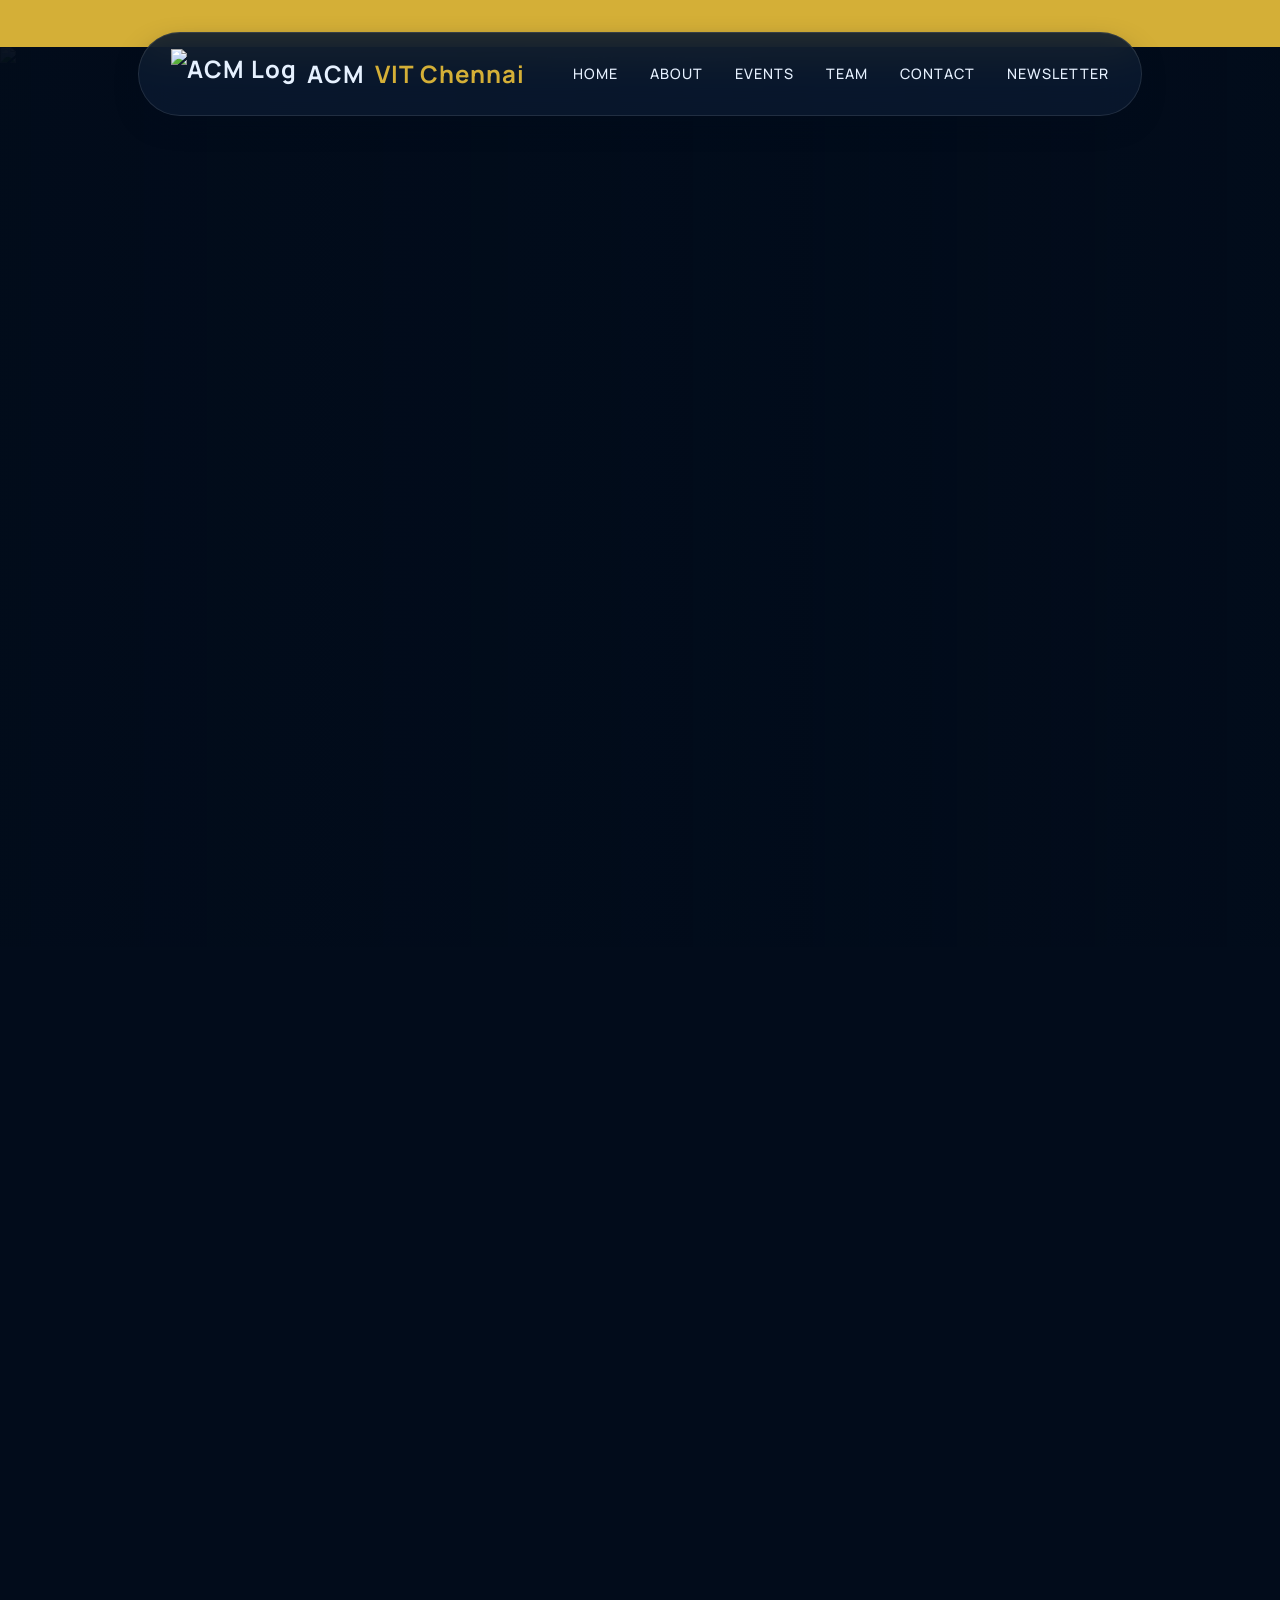
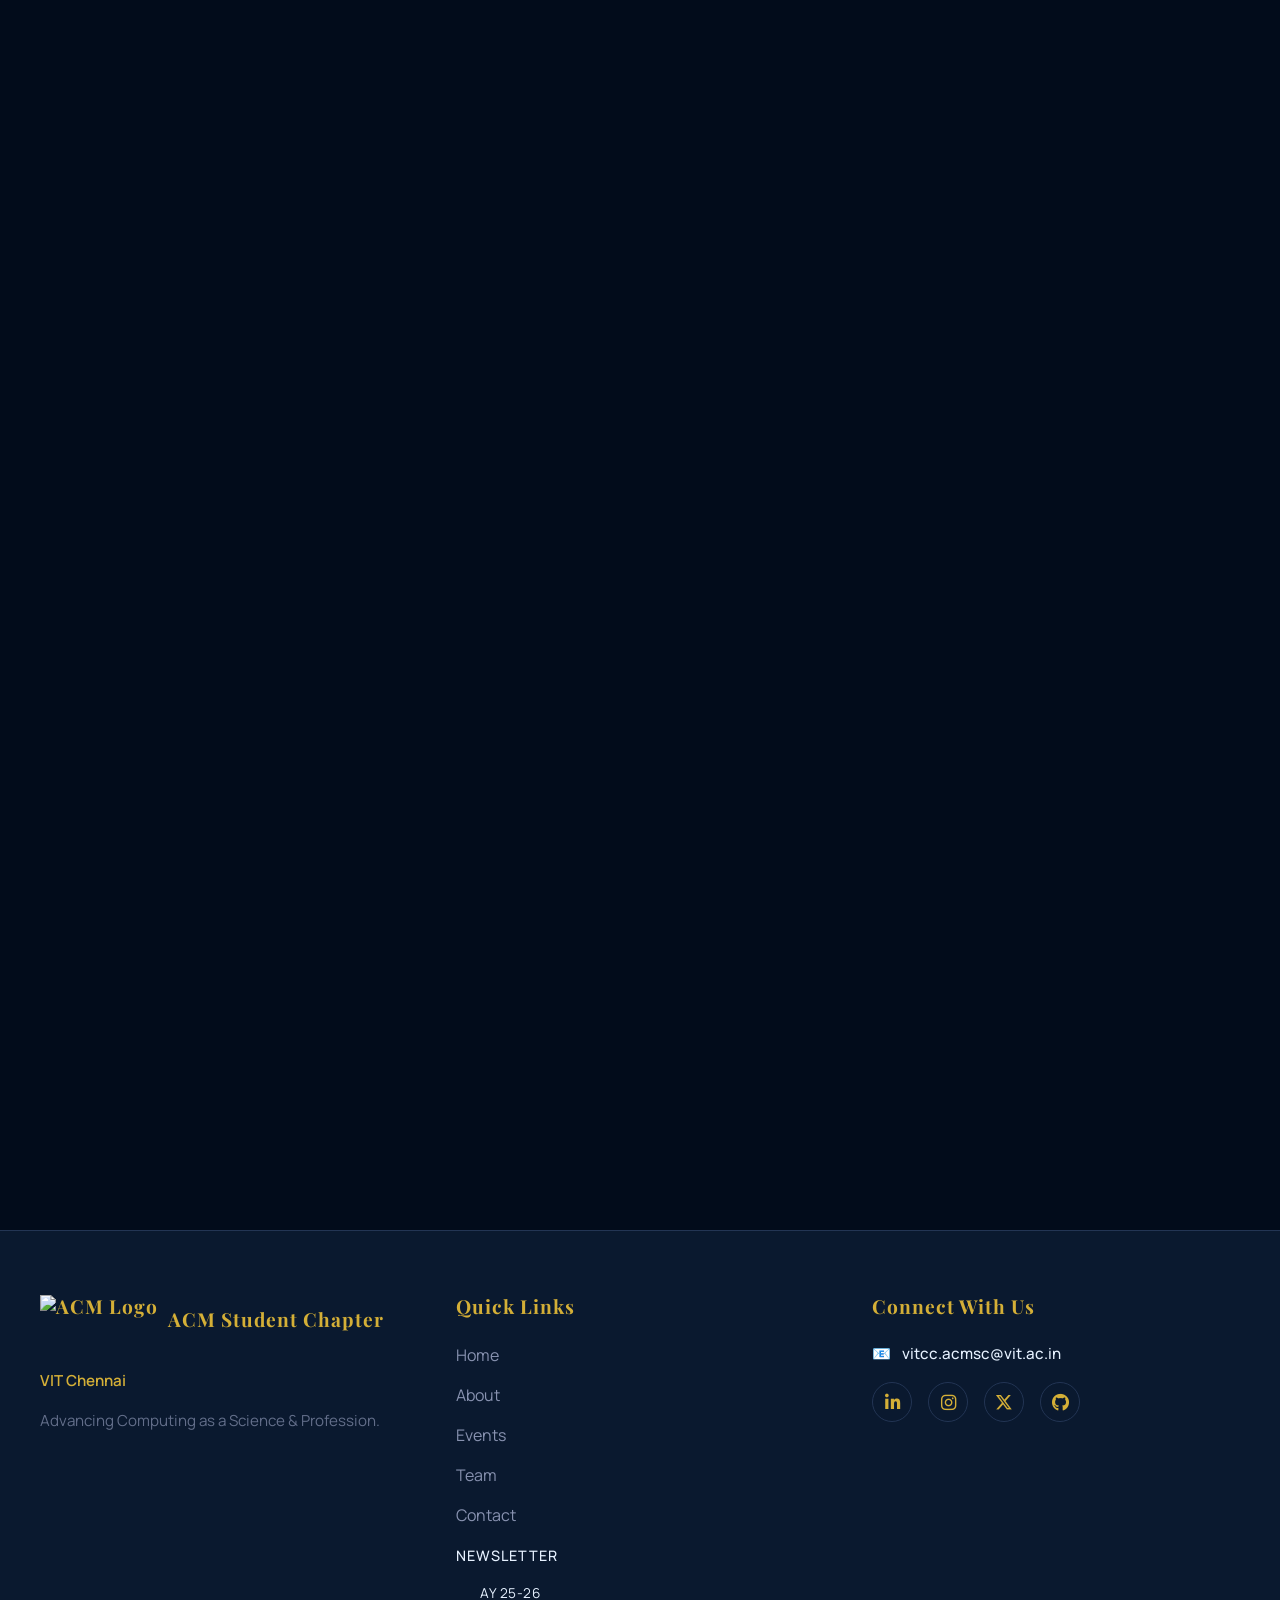
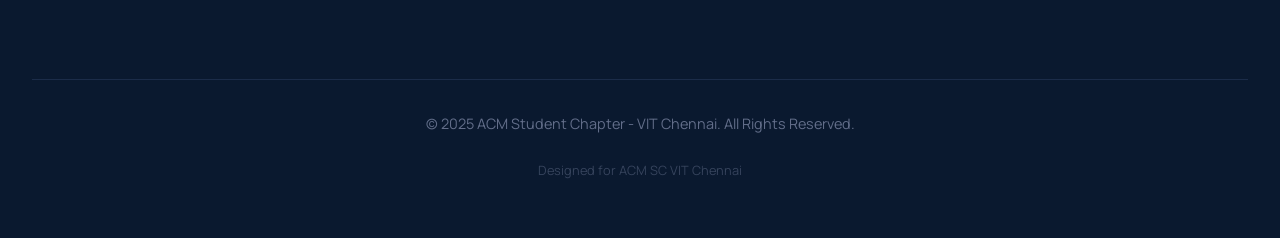
==== index.html @ 2d257867 "Updated event date for DSA Bootcamp to March 2026, modified news ticker to link to membership page, " ====
<!doctype html>
<html lang="en">
    <head>
        <meta charset="UTF-8" />
        <meta name="viewport" content="width=device-width, initial-scale=1.0" />

        <!-- SEO Meta Tags -->
        <meta
            name="description"
            content="ACM Student Chapter at VIT Chennai - Advancing Computing as a Science and Profession. Join our community of tech enthusiasts for workshops, hackathons, and innovation."
        />
        <meta
            name="keywords"
            content="ACM, VIT Chennai, ACM Student Chapter, Computer Science, Technology, Hackathons, Workshops, Tech Community, Programming, Innovation, VITCC"
        />
        <meta name="author" content="ACM Student Chapter VIT Chennai" />
        <meta name="robots" content="index, follow" />

        <!-- Open Graph / Facebook -->
        <meta property="og:type" content="website" />
        <meta property="og:url" content="https://vitchennai.acm.org/" />
        <meta property="og:title" content="ACM Student Chapter - VIT Chennai" />
        <meta
            property="og:description"
            content="Advancing Computing as a Science and Profession. Join our vibrant community of tech enthusiasts."
        />
        <meta
            property="og:image"
            content="https://vitchennai.acm.org/assets/meta_img.webp"
        />

        <!-- Twitter -->
        <meta property="twitter:card" content="summary_large_image" />
        <meta property="twitter:url" content="https://vitchennai.acm.org/" />
        <meta
            property="twitter:title"
            content="ACM Student Chapter - VIT Chennai"
        />
        <meta
            property="twitter:description"
            content="Advancing Computing as a Science and Profession. Join our vibrant community of tech enthusiasts."
        />
        <meta
            property="twitter:image"
            content="https://vitchennai.acm.org/assets/logo.webp"
        />

        <!-- Favicon -->
        <link rel="icon" href="assets/favicon.ico" />
        <link rel="apple-touch-icon" href="assets/logo.webp" />

        <title>ACM Student Chapter - VIT Chennai | Home</title>
        <link
            rel="stylesheet"
            href="https://cdnjs.cloudflare.com/ajax/libs/font-awesome/6.6.0/css/all.min.css"
        />
        <link rel="stylesheet" href="assets/css/style.css?v=7" />
    </head>

    <body>
        <!-- NAVIGATION (Floating Luxury Pill) -->
        <nav class="navbar animate-fade-up">
            <a href="index.html" class="navbar-logo">
                <img src="assets/logo.webp" alt="ACM Logo" />
                ACM <span>VIT Chennai</span>
            </a>
            <ul class="navbar-menu">
                <li><a href="index.html">Home</a></li>
                <li><a href="about.html">About</a></li>
                <li><a href="events.html">Events</a></li>
                <li><a href="team.html">Team</a></li>
                <li><a href="contact.html">Contact</a></li>
                <li>
                    <span
                        style="
                            color: var(--text-bright);
                            font-size: 0.9rem;
                            font-weight: 500;
                            text-transform: uppercase;
                            letter-spacing: 1px;
                            cursor: pointer;
                        "
                        >Newsletter</span
                    >
                    <div class="dropdown">
                        <a href="newsletterAY25.html">AY 25-26</a>
                    </div>
                </li>
            </ul>
        </nav>
        <!-- NEWS TICKER -->
        <a href="http://vitchennai.acm.org/join/membership" class="news-ticker" aria-label="Go to membership page">
            <div class="news-ticker-content">
                📢 Membership is now OPEN! Become a member of the ACM Student
                Chapter VIT Chennai today. Join us to advance computing as a
                science and profession! 🚀
            </div>
        </a>
        <!-- IMMERSIVE HERO SECTION -->
        <header class="hero hero-parallax">
            <img
                src="images/hero_luxury_dark.webp"
                alt="Abstract Luxury Background"
                class="hero-background"
            />
            <!-- <img src="images/grp-img/docker-meet.webp" alt="Abstract Luxury Background" class="hero-background"> -->
            <div class="hero-overlay"></div>

            <div class="hero-content reveal">
                <span class="hero-pretitle animate-fade-up delay-100"
                    >Welcome to the Future</span
                >
                <h1 class="animate-fade-up delay-200">
                    Advancing Computing<br />
                    <span>Beyond Limits.</span>
                </h1>
                <p class="animate-fade-up delay-300">
                    The Association for Computing Machinery Student Chapter at
                    VIT Chennai. Where innovation meets professional excellence
                    in a digital-first world.
                </p>
                <a href="#explore" class="btn-luxury animate-fade-up delay-300"
                    >Explore More
                </a>
            </div>
        </header>
        <!-- RECRUITMENT BANNER -->
        <section
            class="section-padding reveal membership-banner"
            style="background: var(--gold-primary)"
        >
            <div class="container membership-banner-inner text-center">
                <h2
                    class="section-title membership-reveal-item"
                    style="color: var(--midnight-navy)"
                >
                    Join Our Ranks!
                </h2>
                <p class="membership-tagline membership-reveal-item">
                    Step into a thriving tech community where ideas turn into impact. As a member of ACM Student Chapter VIT Chennai, you’ll gain hands-on experience, expand your network, and unlock opportunities designed to accelerate your journey in technology.
                </p>
                <div class="membership-perks-wrap membership-reveal-item">
                    <div class="membership-perks-track">
                        <div class="perks-set">
                            <span class="perk-item"><i class="fas fa-laptop-code"></i> Workshops & hands-on learning</span>
                            <span class="perk-item"><i class="fas fa-trophy"></i> Hackathons & competitions</span>
                            <span class="perk-item"><i class="fas fa-network-wired"></i> Industry networking</span>
                            <span class="perk-item"><i class="fas fa-flask"></i> Research opportunities</span>
                            <span class="perk-item"><i class="fas fa-calendar-star"></i> Exclusive events</span>
                            <span class="perk-item"><i class="fas fa-users"></i> Mentorship & guidance</span>
                            <span class="perk-item"><i class="fas fa-book"></i> ACM resources & publications</span>
                            <span class="perk-item"><i class="fas fa-briefcase"></i> Career support</span>
                        </div>
                        <div class="perks-set" aria-hidden="true">
                            <span class="perk-item"><i class="fas fa-laptop-code"></i> Workshops & hands-on learning</span>
                            <span class="perk-item"><i class="fas fa-trophy"></i> Hackathons & competitions</span>
                            <span class="perk-item"><i class="fas fa-network-wired"></i> Industry networking</span>
                            <span class="perk-item"><i class="fas fa-flask"></i> Research opportunities</span>
                            <span class="perk-item"><i class="fas fa-calendar-star"></i> Exclusive events</span>
                            <span class="perk-item"><i class="fas fa-users"></i> Mentorship & guidance</span>
                            <span class="perk-item"><i class="fas fa-book"></i> ACM resources & publications</span>
                            <span class="perk-item"><i class="fas fa-briefcase"></i> Career support</span>
                        </div>
                    </div>
                </div>
                <a
                    href="http://vitchennai.acm.org/join/membership"
                    class="btn-luxury membership-reveal-item membership-btn"
                    style="
                        background-color: var(--void-black);
                        color: var(--gold-primary);
                        border-color: var(--dark-navy-alt);
                    "
                    >Apply for <br /> Membership</a
                >
            </div>
        </section>
        <!-- CORE VERTICALS (BENTO GRID) -->
        <section id="explore" class="section-padding reveal">
            <div class="container">
                <div class="section-header animate-fade-up">
                    <h2>Core Verticals</h2>
                    <span class="subtitle">Our Pillars of Excellence</span>
                </div>

                <div class="bento-grid">
                    <!-- Large Feature Card -->
                    <div class="bento-card large">
                        <div class="card-icon">🔬</div>
                        <h3>Research & Innovation</h3>
                        <p>
                            Pushing the boundaries of computer science through
                            cutting-edge research, technical paper publications,
                            and collaboration with industry leaders to solve
                            real-world problems.
                        </p>
                    </div>

                    <!-- Tall Feature Card -->
                    <div class="bento-card tall">
                        <div class="card-icon">🏆</div>
                        <h3>Hackathons & Competitions</h3>
                        <p>
                            Organizing premier coding battles like CodeStorm and
                            HackVIT to challenge the brightest minds. A deeper
                            look into competitive programming culture.
                        </p>
                    </div>

                    <!-- Standard Cards -->
                    <div class="bento-card">
                        <div class="card-icon">💻</div>
                        <h3>Workshops</h3>
                        <p>Hands-on training in AI, Cloud, and Blockchain.</p>
                    </div>

                    <div class="bento-card">
                        <div class="card-icon">🤝</div>
                        <h3>Community</h3>
                        <p>A vibrant network of tech enthusiasts.</p>
                    </div>
                </div>
            </div>
        </section>

        <!-- ABOUT PREVIEW (SPLIT LAYOUT) -->
        <section class="split-section reveal">
            <div class="split-image">
                <img
                    src="images/grp-img/personal-finance.webp"
                    alt="ACM Community"
                />
            </div>
            <div class="split-content">
                <span class="hero-pretitle">Who We Are</span>
                <h2>Global Excellence.<br />Local Impact.</h2>
                <p style="color: var(--text-muted); margin-top: 2rem">
                    As the world's largest educational and scientific computing
                    society, ACM delivers resources that advance computing as a
                    science and profession. At VIT Chennai, we translate this
                    global vision into impactful student experiences.
                </p>
                <a
                    href="about.html"
                    class="btn-luxury"
                    style="align-self: flex-start; margin-top: 2rem"
                    >Discover Our Mission</a
                >
            </div>
        </section>

        <!-- UPCOMING EVENTS (MINIMAL LIST) -->
        <section
            class="section-padding reveal"
            style="background: var(--void-black)"
        >
            <div class="container">
                <div class="section-header">
                    <h2>Upcoming Events</h2>
                    <span class="subtitle">Join the Revolution</span>
                </div>

                <div class="event-list">
                    <a href="events/dsa_bootcamp.html" class="event-row">
                        <span class="event-date">Mar, 2026</span>
                        <h3 class="event-title">DSA Bootcamp</h3>
                        <span class="event-arrow">→</span>
                    </a>
                    <a href="events/hour_of_ai.html" class="event-row">
                        <span class="event-date">Dec 11, 2025</span>
                        <h3 class="event-title">Hour of AI</h3>
                        <span class="event-arrow">→</span>
                    </a>
                    <a href="events/docker_workshop.html" class="event-row">
                        <span class="event-date">Nov 5, 2025</span>
                        <h3 class="event-title">Docker Showdown</h3>
                        <span class="event-arrow">→</span>
                    </a>

                    <a href="events/finance_workshop.html" class="event-row">
                        <span class="event-date">Oct 30, 2025</span>
                        <h3 class="event-title">Personal Finance Workshop</h3>
                        <span class="event-arrow">→</span>
                    </a>

                    <a href="events/gen_ai_workshop.html" class="event-row">
                        <span class="event-date">Oct 29, 2025</span>
                        <h3 class="event-title">Gen AI Workshop</h3>
                        <span class="event-arrow">→</span>
                    </a>

                    <a href="events/industrial_visit.html" class="event-row">
                        <span class="event-date">Oct 24, 2025</span>
                        <h3 class="event-title">ACM India Visit</h3>
                        <span class="event-arrow">→</span>
                    </a>

                    <a href="events/pages_to_progress.html" class="event-row">
                        <span class="event-date">Sep 24, 2025</span>
                        <h3 class="event-title">Pages to Progress</h3>
                        <span class="event-arrow">→</span>
                    </a>
                </div>
            </div>
        </section>

        <!-- GALLERY (MASONRY) -->
        <section
            class="section-padding reveal"
            style="padding-top: 0; margin-top: 3rem"
        >
            <div class="container">
                <div class="section-header">
                    <h2>Gallery</h2>
                    <span class="subtitle">Moments captured</span>
                </div>

                <div class="luxury-gallery">
                    <div class="gallery-tile">
                        <img
                            src="images/grp-img/codevipassana.webp"
                            alt="Gen ai workshop codevipassana "
                        />
                    </div>
                    <div class="gallery-tile">
                        <img
                            src="images/grp-img/personal-finance.webp"
                            alt="personal-finance"
                        />
                    </div>

                    <div class="gallery-tile">
                        <img
                            src="events/event-img/linux_git_workshop/linux_git_3.webp"
                            alt="Gallery 4"
                        />
                    </div>
                    <div class="gallery-tile">
                        <img
                            src="events/event-img/finance_workshop/3.webp"
                            alt="Gallery 5"
                        />
                    </div>
                    <div class="gallery-tile">
                        <img
                            src="events/event-img/industrial_visit/IMG_20251024_122311459_HDR.webp"
                            alt="Gallery 3"
                        />
                    </div>
                    <div class="gallery-tile">
                        <img
                            src="events/event-img/gen_ai_workshop/IMG_9504.webp"
                            alt="Gallery 3"
                        />
                    </div>
                    <div class="gallery-tile">
                        <img
                            src="events/event-img/hour_of_ai/WhatsApp Image 2025-12-11 at 14.41.01.webp"
                            alt="Gallery 3"
                        />
                    </div>

                    <div class="gallery-tile">
                        <img
                            src="events/event-img/docker_workshop/2.webp"
                            alt="Gallery 3"
                        />
                    </div>

                    <div class="gallery-tile">
                        <img
                            src="events/event-img/docker_workshop/1.webp"
                            alt="Gallery 3"
                        />
                    </div>

                    <div class="gallery-tile">
                        <img
                            src=" events/event-img/linux_git_workshop/linux_git_4.webp"
                            alt="Gallery 3"
                        />
                    </div>
                </div>
            </div>
        </section>

        <!-- FOOTER -->
        <!-- FOOTER -->
        <footer class="footer">
            <div class="footer-container">
                <div class="footer-section">
                    <h3>
                        <img
                            src="assets/logo.webp"
                            alt="ACM Logo"
                            class="footer-logo"
                        />
                        ACM Student Chapter
                    </h3>
                    <p style="color: var(--gold-primary); font-weight: 600">
                        VIT Chennai
                    </p>
                    <p style="opacity: 0.7; margin-top: 1rem">
                        Advancing Computing as a Science & Profession.
                    </p>
                </div>

                <div class="footer-section">
                    <h3>Quick Links</h3>
                    <ul class="footer-links">
                        <li><a href="index.html">Home</a></li>
                        <li><a href="about.html">About</a></li>
                        <li><a href="events.html">Events</a></li>
                        <li><a href="team.html">Team</a></li>
                        <li><a href="contact.html">Contact</a></li>
                        <li>
                            <span
                                style="
                                    color: var(--text-bright);
                                    font-size: 0.9rem;
                                    font-weight: 500;
                                    text-transform: uppercase;
                                    letter-spacing: 1px;
                                    cursor: pointer;
                                "
                                >Newsletter</span
                            >
                            <div class="dropdown">
                                <a href="newsletterAY25.html">AY 25-26</a>
                            </div>
                        </li>
                    </ul>
                </div>

                <div class="footer-section">
                    <h3>Connect With Us</h3>
                    <p class="footer-email" style="margin-bottom: 1rem">
                        <span style="margin-right: 8px">📧</span>
                        <a href="mailto:vitcc.acmsc@vit.ac.in"
                            >vitcc.acmsc@vit.ac.in</a
                        >
                    </p>
                    <div class="social-links">
                        <a
                            href="https://www.linkedin.com/company/acm-vitc/"
                            target="_blank"
                            class="social-link"
                            title="LinkedIn"
                            ><i class="fab fa-linkedin-in"></i
                        ></a>
                        <a
                            href="https://www.instagram.com/acm_vitcc/"
                            target="_blank"
                            class="social-link"
                            title="Instagram"
                            ><i class="fab fa-instagram"></i
                        ></a>
                        <a href="#" class="social-link" title="Twitter"
                            ><i class="fab fa-x-twitter"></i
                        ></a>
                        <a
                            href="https://github.com/vitccacm"
                            target="_blank"
                            class="social-link"
                            title="GitHub"
                            ><i class="fab fa-github"></i
                        ></a>
                    </div>
                </div>
            </div>

            <div class="footer-bottom">
                <p>
                    &copy; 2025 ACM Student Chapter - VIT Chennai. All Rights
                    Reserved.
                </p>
                <p style="font-size: 0.8rem; opacity: 0.5">
                    Designed for ACM SC VIT Chennai
                </p>
            </div>
        </footer>
        <script src="assets/js/script.js"></script>
    </body>
</html>
---- assets/css/style.css ----
/* ACM Student Chapter - VIT Chennai - ULTRA PREMIUM LUXURY THEME */
/* "Digital Luxury" Aesthetic: Deep, Immersive, Bespoke */

@import url("https://fonts.googleapis.com/css2?family=Manrope:wght@300;400;500;600&family=Playfair+Display:ital,wght@0,400;0,600;0,700;1,400&display=swap");

:root {
    /* LUXURY PALETTE */
    --void-black: #020c1b;
    --midnight-navy: #0a192f;
    --deep-slate: #112240;
    --light-slate: #233554;

    --text-bright: #e6f1ff;
    --text-muted: #8892b0;
    --text-dim: #495670;

    /* ACCENTS - METALLIC */
    --gold-primary: #d4af37;
    --gold-dim: #aa8c2c;
    --gold-gradient: linear-gradient(135deg, #d4af37 0%, #aa8c2c 100%);
    --silver-accent: #e0e0e0;

    /* GLASSMORPHISM */
    --glass-bg: rgba(17, 34, 64, 0.7);
    --glass-border: 1px solid rgba(255, 255, 255, 0.1);
    --glass-shadow: 0 8px 32px 0 rgba(0, 0, 0, 0.37);

    /* SPACING & TYPOGRAPHY */
    --font-serif: "Playfair Display", serif;
    --font-sans: "Manrope", sans-serif;

    --ease-luxury: cubic-bezier(0.645, 0.045, 0.355, 1);
}

* {
    margin: 0;
    padding: 0;
    box-sizing: border-box;
}

html {
    scroll-behavior: smooth;
}

body {
    background-color: var(--void-black);
    color: var(--text-muted);
    font-family: var(--font-sans);
    line-height: 1.7;
    font-size: 16px;
    overflow-x: hidden;
    display: flex;
    flex-direction: column;
    min-height: 100vh;
}

main {
    flex: 1;
}

h1,
h2,
h3,
h4,
h5,
h6 {
    font-family: var(--font-serif);
    color: var(--text-bright);
    font-weight: 700;
    line-height: 1.2;
    margin-bottom: 1.5rem;
}

p {
    margin-bottom: 1.5rem;
}

a {
    color: var(--gold-primary);
    text-decoration: none;
    transition: all 0.3s var(--ease-luxury);
    position: relative;
}

/* ============================================
   ANIMATIONS
   ============================================ */

@keyframes fadeInUp {
    from {
        opacity: 0;
        transform: translateY(40px);
    }

    to {
        opacity: 1;
        transform: translateY(0);
    }
}

.animate-fade-up {
    animation: fadeInUp 1s var(--ease-luxury) forwards;
    opacity: 0;
}

/* Premium Animations */
@keyframes fadeIn {
    from {
        opacity: 0;
    }

    to {
        opacity: 1;
    }
}

@keyframes scaleIn {
    from {
        opacity: 0;
        transform: scale(0.96);
    }

    to {
        opacity: 1;
        transform: scale(1);
    }
}

@keyframes blurIn {
    from {
        filter: blur(6px);
        opacity: 0;
    }

    to {
        filter: blur(0);
        opacity: 1;
    }
}

.animate-fade {
    animation: fadeIn 0.8s var(--ease-luxury) forwards;
    opacity: 0;
}

.animate-scale {
    animation: scaleIn 0.7s var(--ease-luxury) forwards;
    opacity: 0;
}

.animate-blur {
    animation: blurIn 0.9s var(--ease-luxury) forwards;
    opacity: 0;
}

/* Reveal utilities */
.reveal {
    opacity: 0;
    transform: translateY(24px);
}

.reveal.is-visible {
    opacity: 1;
    transform: translateY(0);
    transition: all 700ms var(--ease-luxury);
}

/* Hero parallax */
.hero-parallax .hero-background {
    will-change: transform;
}

.hero-parallax .hero-overlay {
    will-change: opacity;
}

/* Navbar specific animation that preserves horizontal centering */
.navbar.animate-fade-up {
    animation: none;
    opacity: 1;
}

.delay-100 {
    animation-delay: 0.1s;
}

.delay-200 {
    animation-delay: 0.2s;
}

.delay-300 {
    animation-delay: 0.3s;
}

/* ============================================
   FOOTER - LUXURY STANDARD
   ============================================ */

.footer {
    background: var(--midnight-navy);
    border-top: 1px solid var(--light-slate);
    padding: 4rem 2rem 2rem;
    color: var(--text-muted);
    margin-top: auto;
}

.footer-container {
    max-width: 1200px;
    margin: 0 auto;
    display: grid;
    grid-template-columns: repeat(auto-fit, minmax(250px, 1fr));
    gap: 3rem;
    margin-bottom: 3rem;
}

.footer-section h3 {
    color: var(--gold-primary);
    font-size: 1.2rem;
    margin-bottom: 1.5rem;
    letter-spacing: 1px;
    display: flex;
    align-items: center;
    gap: 10px;
}

.footer-section p {
    font-size: 0.95rem;
    margin-bottom: 0.8rem;
    line-height: 1.6;
}

.footer-links {
    list-style: none;
}

.footer-links li {
    margin-bottom: 0.8rem;
}

.footer-links a {
    color: var(--text-muted);
    transition: color 0.3s var(--ease-luxury);
}

.footer-links a:hover {
    color: var(--gold-primary);
    padding-left: 5px;
}

.footer-email a {
    color: var(--text-bright);
    font-weight: 500;
}

.footer-email a:hover {
    color: var(--gold-primary);
    text-decoration: underline;
}

.social-links {
    display: flex;
    gap: 1rem;
    margin-top: 1rem;
}

.social-link {
    width: 40px;
    height: 40px;
    border: 1px solid var(--light-slate);
    border-radius: 50%;
    display: flex;
    align-items: center;
    justify-content: center;
    color: var(--gold-primary);
    font-size: 1.1rem;
    transition: all 0.3s var(--ease-luxury);
}

.social-link:hover {
    background: var(--gold-primary);
    color: var(--void-black);
    transform: translateY(-3px);
    box-shadow: 0 5px 15px rgba(212, 175, 55, 0.3);
}

.footer-bottom {
    border-top: 1px solid var(--light-slate);
    padding-top: 2rem;
    text-align: center;
    font-size: 0.9rem;
    opacity: 0.7;
}

/* ============================================
   MOBILE NAVIGATION
   ============================================ */
.navbar-toggle {
    display: none;
    font-size: 1.5rem;
    color: var(--text-bright);
    cursor: pointer;
    margin-left: auto;
    z-index: 1001;
}

/* Tablet and smaller desktop adjustments */
@media (max-width: 1200px) {
    .navbar {
        gap: 2rem;
        padding: 0.9rem 1.8rem;
    }

    .navbar-menu {
        gap: 1.5rem;
    }

    .navbar-menu a {
        font-size: 0.85rem;
    }
}

@media (max-width: 900px) {
    .navbar {
        width: 95%;
        max-width: 95%;
        justify-content: space-between;
        padding: 0.8rem 1.2rem;
        gap: 1rem;
        border-radius: 20px;
        top: 1rem;
    }

    .navbar-toggle {
        display: block;
        order: 3;
        flex-shrink: 0;
    }

    .navbar-logo {
        order: 1;
        font-size: 1.2rem;
    }

    .navbar-logo img {
        height: 40px;
    }

    .navbar-menu {
        position: absolute;
        top: calc(100% + 0.5rem);
        left: 50%;
        transform: translateX(-50%) translateY(-10px);
        width: calc(100% - 1rem);
        flex-direction: column;
        background: rgba(10, 25, 47, 0.98);
        backdrop-filter: blur(20px);
        -webkit-backdrop-filter: blur(20px);
        padding: 1.5rem;
        border-radius: 16px;
        border: var(--glass-border);
        opacity: 0;
        visibility: hidden;
        transition: all 0.3s var(--ease-luxury);
        gap: 1.2rem;
        text-align: center;
        box-shadow: 0 10px 30px rgba(0, 0, 0, 0.5);
        order: 2;
        z-index: 999;
    }

    .navbar-menu li {
        width: 100%;
    }

    .navbar-menu a {
        display: block;
        padding: 0.8rem;
        font-size: 0.9rem;
    }

    .navbar-menu.active {
        opacity: 1;
        visibility: visible;
        transform: translateX(-50%) translateY(0);
    }
}

/* ============================================
   NAVIGATION - LUXURY PILL
   ============================================ */

.navbar {
    position: fixed;
    top: 2rem;
    left: 50%;
    transform: translateX(-50%);
    width: auto;
    max-width: 90%;
    background: rgba(10, 25, 47, 0.85);
    backdrop-filter: blur(20px);
    -webkit-backdrop-filter: blur(20px);
    border: var(--glass-border);
    border-radius: 50px;
    z-index: 1000;
    padding: 1rem 2rem;
    display: flex;
    justify-content: center;
    align-items: center;
    gap: 3rem;
    box-shadow: 0 10px 30px -10px rgba(2, 12, 27, 0.7);
    transition:
        transform 2.5s cubic-bezier(0.25, 1, 0.5, 1),
        background 0.5s,
        opacity 2.5s;
}

.navbar-hidden {
    transform: translate(-50%, -200%) !important;
    opacity: 0 !important;
    pointer-events: none;
}

.navbar:hover {
    background: rgba(10, 25, 47, 0.98);
    box-shadow: 0 20px 40px -10px rgba(2, 12, 27, 0.9);
}

.navbar-logo {
    font-size: 1.5rem;
    font-weight: 700;
    color: var(--text-bright);
    text-decoration: none;
    letter-spacing: 1px;
    display: flex;
    align-items: center;
    gap: 10px;
    white-space: nowrap;
}

.navbar-logo img {
    height: 50px;
    width: auto;
}

.navbar-logo span,
.footer-logo-text span {
    color: var(--gold-primary);
}

.footer-logo {
    height: 50px;
    width: auto;
}

.navbar-menu {
    display: flex;
    list-style: none;
    gap: 2rem;
    align-items: center;
}

.navbar-menu a {
    /* Small mobile phones */
    @media (max-width: 600px) {
        .navbar {
            width: 98%;
            padding: 0.7rem 1rem;
            top: 0.5rem;
            border-radius: 16px;
        }

        .navbar-logo {
            font-size: 1rem;
        }

        .navbar-logo img {
            height: 35px;
        }

        .navbar-toggle {
            font-size: 1.3rem;
        }

        .navbar-menu {
            width: calc(100% - 0.5rem);
            padding: 1rem;
            gap: 1rem;
        }

        .navbar-menu a {
            font-size: 0.85rem;
            padding: 0.7rem;
        }
    }

    color: var(--text-bright);
    font-size: 0.9rem;
    font-weight: 500;
    text-transform: uppercase;
    letter-spacing: 1px;
    font-family: var(--font-sans);
}

.navbar-menu a:hover {
    color: var(--gold-primary);
}

.navbar-menu a::after {
    content: "";
    position: absolute;
    bottom: -5px;
    left: 0;
    width: 0;
    height: 1px;
    background: var(--gold-primary);
    transition: width 0.3s var(--ease-luxury);
}

.navbar-menu a:hover::after {
    width: 100%;
}

/* Dropdown Menu Styles */
.navbar-menu li {
    position: relative;
}

.navbar-menu .dropdown {
    position: absolute;
    top: 100%;
    left: 50%;
    transform: translateX(-50%);
    background: rgba(10, 25, 47, 0.98);
    backdrop-filter: blur(20px);
    border: var(--glass-border);
    border-radius: 12px;
    padding: 0.5rem 0;
    margin-top: 1rem;
    opacity: 0;
    visibility: hidden;
    transition: all 0.3s var(--ease-luxury);
    min-width: 150px;
    box-shadow: 0 10px 30px rgba(0, 0, 0, 0.5);
    z-index: 1001;
}

.navbar-menu li:hover .dropdown {
    opacity: 1;
    visibility: visible;
    margin-top: 0.5rem;
}

.dropdown a {
    display: block;
    padding: 0.8rem 1.5rem;
    color: var(--text-bright);
    font-size: 0.85rem;
    text-transform: none;
    letter-spacing: 0.5px;
    transition: all 0.3s var(--ease-luxury);
}

.dropdown a:hover {
    background: rgba(212, 175, 55, 0.1);
    color: var(--gold-primary);
}

.dropdown a::after {
    display: none;
}

/* ============================================
   HERO SECTION - IMMERSIVE
   ============================================ */

.hero {
    position: relative;
    height: 100vh;
    width: 100%;
    display: flex;
    align-items: center;
    justify-content: flex-start;
    padding: 0 5%;
    overflow: hidden;
    /* Center Align Update */
    justify-content: center;
    text-align: center;
}

.hero-background {
    position: absolute;
    top: 0;
    left: 0;
    width: 100%;
    height: 100%;
    object-fit: cover;
    z-index: -2;
    filter: brightness(0.4) contrast(1.1);
}

.hero-overlay {
    position: absolute;
    top: 0;
    left: 0;
    width: 100%;
    height: 100%;
    background: linear-gradient(
        90deg,
        rgba(2, 12, 27, 0.9) 0%,
        rgba(2, 12, 27, 0.7) 50%,
        rgba(2, 12, 27, 0.3) 100%
    );
    z-index: -1;
}

.hero-content {
    max-width: 900px;
    z-index: 10;
    margin: 0 auto;
    text-align: center;
    /* Explicitly center text */
    display: flex;
    flex-direction: column;
    align-items: center;
    /* Explicitly center flex children */
}

.hero-pretitle {
    color: var(--gold-primary);
    font-family: var(--font-sans);
    font-size: 1rem;
    letter-spacing: 3px;
    text-transform: uppercase;
    margin-bottom: 1rem;
    display: block;
    font-weight: 600;
}

.hero h1 {
    font-size: 5rem;
    line-height: 1;
    margin-bottom: 1.5rem;
    letter-spacing: -1px;
}

.hero h1 span {
    color: var(--text-muted);
    /* or transparent outline text effect */
    -webkit-text-stroke: 1px var(--text-muted);
    color: transparent;
}

.hero p {
    font-size: 1.2rem;
    max-width: 600px;
    /* Increased for center layout */
    margin: 0 auto 3rem auto;
    /* Auto margins for center */
    color: var(--text-muted);
}

.btn-luxury {
    display: inline-block;
    padding: 1.2rem 3rem;
    border: 1px solid var(--gold-primary);
    color: var(--gold-primary);
    background: transparent;
    font-family: var(--font-sans);
    font-size: 1rem;
    letter-spacing: 1px;
    text-transform: uppercase;
    transition: all 0.3s var(--ease-luxury);
    cursor: pointer;
}

.btn-luxury:hover {
    background: rgba(212, 175, 55, 0.1);
    box-shadow: 0 0 20px rgba(212, 175, 55, 0.2);
    transform: translateY(-3px);
}

/* ============================================
   SECTIONS - BENTO & MODERN
   ============================================ */

.section-padding {
    padding: 8rem 0;
}

.container,
.section-container {
    /* Mapping old class to new container */
    max-width: 1300px;
    margin: 0 auto;
    padding: 0 2rem;
    width: 100%;
    position: relative;
    z-index: 10;
}

.section-header {
    margin-bottom: 5rem;
    display: flex;
    align-items: flex-end;
    justify-content: space-between;
    border-bottom: 1px solid var(--light-slate);
    padding-bottom: 2rem;
}

.section-title {
    /* Restore old class support */
    font-size: 3rem;
    margin-bottom: 1rem;
    color: var(--text-bright);
}

.text-center {
    text-align: center;
}

/* BENTO GRID */
.bento-grid {
    display: grid;
    grid-template-columns: repeat(3, 1fr);
    gap: 2rem;
}

.bento-card {
    background: var(--deep-slate);
    padding: 3rem;
    border-radius: 4px;
    transition: all 0.4s var(--ease-luxury);
    border: 1px solid transparent;
    position: relative;
    overflow: hidden;
}

.bento-card:hover {
    transform: translateY(-10px);
    border-color: var(--gold-primary);
    background: var(--light-slate);
}

.bento-card.large {
    grid-column: span 2;
}

.bento-card.tall {
    grid-row: span 2;
}

.card-icon {
    font-size: 2rem;
    color: var(--gold-primary);
    margin-bottom: 2rem;
}

.bento-card h3 {
    font-size: 1.8rem;
    margin-bottom: 1rem;
}

.bento-card p {
    font-size: 1rem;
    color: var(--text-muted);
}

/* ============================================
   MISSING UTILITY CLASSES (Restored)
   ============================================ */

/* GRID SYSTEM RESTORED */
.grid-container {
    display: grid;
    gap: 2rem;
    margin-bottom: 2rem;
}

.grid-2 {
    grid-template-columns: repeat(2, 1fr);
}

.grid-3 {
    grid-template-columns: repeat(3, 1fr);
}

.grid-4 {
    grid-template-columns: repeat(4, 1fr);
}

/* TWO COLUMN LAYOUT RESTORED */
.two-column {
    display: grid;
    grid-template-columns: 1fr 1fr;
    gap: 4rem;
    align-items: center;
    padding: 4rem 0;
}

.two-column-content h3 {
    font-size: 2rem;
    margin-bottom: 1.5rem;
}

.two-column img {
    width: 100%;
    border-radius: 4px;
    box-shadow: 0 10px 30px -15px rgba(0, 0, 0, 0.5);
}

/* GENERIC CARD RESTORED */
.card {
    background: var(--deep-slate);
    padding: 2rem;
    border-radius: 4px;
    border: 1px solid var(--light-slate);
    transition: all 0.3s var(--ease-luxury);
}

.card:hover {
    transform: translateY(-5px);
    border-color: var(--gold-primary);
}

.card h3 {
    font-size: 1.5rem;
    margin-bottom: 1rem;
}

/* ============================================
   TIMELINE (Updated for Dark Mode)
   ============================================ */

/* ============================================
   TIMELINE - ZIGZAG LUXURY
   ============================================ */

.timeline-container {
    position: relative;
    max-width: 860px;
    margin: 2.5rem auto;
}

.timeline-line {
    position: absolute;
    left: 50%;
    transform: translateX(-50%);
    top: 0;
    bottom: 0;
    width: 3px;
    background: linear-gradient(
        to bottom,
        var(--light-slate),
        rgba(212, 175, 55, 0.5)
    );
}

.timeline-item {
    position: relative;
    width: 50%;
    padding: 0 28px;
    margin-bottom: 2.2rem;
    box-sizing: border-box;
}

/* Left Side Items (1st, 3rd... which are 2nd, 4th child) */
.timeline-item:nth-child(even) {
    left: 0;
    text-align: right;
}

/* Right Side Items (2nd, 4th... which are 3rd, 5th child) */
.timeline-item:nth-child(odd) {
    left: 50%;
    text-align: left;
}

.timeline-content {
    background: var(--deep-slate);
    padding: 1.2rem 1.4rem;
    border-radius: 10px;
    border: 1px solid rgba(255, 255, 255, 0.08);
    position: relative;
    transition: all 0.3s ease;
    display: inline-block;
    /* Helps with text alignment sizing */
    width: 100%;
    text-align: left;
    /* Keep internal text left for readability */
    box-shadow: 0 12px 28px -12px rgba(0, 0, 0, 0.6);
    backdrop-filter: blur(6px);
}

/* Markers */
.timeline-marker {
    position: absolute;
    top: 20px;
    width: 20px;
    height: 20px;
    background: var(--void-black);
    border: 2px solid var(--gold-primary);
    border-radius: 50%;
    z-index: 10;
}

/* Left Item Marker (on Right edge) */
.timeline-item:nth-child(even) .timeline-marker {
    right: -11px;
    left: auto;
}

/* Right Item Marker (on Left edge) */
.timeline-item:nth-child(odd) .timeline-marker {
    left: -11px;
}

/* Hover Effects */
.timeline-content:hover {
    border-color: var(--gold-primary);
    transform: translateY(-5px);
    box-shadow: 0 10px 30px -10px rgba(0, 0, 0, 0.5);
}

.timeline-content h3 {
    font-size: 1.15rem;
    color: var(--gold-primary);
    margin-bottom: 0.5rem;
}

.timeline-content .date {
    display: inline-block;
    font-size: 0.85rem;
    letter-spacing: 0.6px;
    color: var(--text-muted);
    margin-bottom: 0.35rem;
}

/* Responsive Mobile Fallback */
@media (max-width: 768px) {
    .timeline-line {
        left: 20px;
        transform: none;
    }

    .timeline-item {
        width: 100%;
        left: 0 !important;
        /* Force reset */
        padding-left: 48px;
        padding-right: 0;
        text-align: left;
        margin-bottom: 1.75rem;
    }

    .timeline-item:nth-child(even) .timeline-marker,
    .timeline-item:nth-child(odd) .timeline-marker {
        left: 11px;
        right: auto;
    }
}

/* ============================================
   ABOUT SPLIT
   ============================================ */

.split-section {
    display: grid;
    grid-template-columns: 1fr 1fr;
    gap: 0;
    height: 80vh;
    min-height: 600px;
}

.split-image {
    width: 100%;
    height: 100%;
    overflow: hidden;
    position: relative;
}

.split-image img {
    width: 100%;
    height: 100%;
    object-fit: cover;
    transition: transform 0.8s var(--ease-luxury);
    filter: grayscale(100%) contrast(1.1);
}

.split-section:hover .split-image img {
    transform: scale(1.05);
    filter: grayscale(0%);
}

.split-content {
    background: var(--midnight-navy);
    padding: 6rem;
    display: flex;
    flex-direction: column;
    justify-content: center;
}

/* ============================================
   GALLERY - MASONRY STYLE
   ============================================ */

.luxury-gallery {
    display: grid;
    grid-template-columns: repeat(4, 1fr);
    grid-auto-rows: 300px;
    gap: 1.5rem;
}

.gallery-tile {
    position: relative;
    overflow: hidden;
    cursor: pointer;
}

.gallery-tile img {
    width: 100%;
    height: 100%;
    transition: transform 0.6s var(--ease-luxury);
    filter: brightness(0.7);
}

/* ============================================
   LUXURY EVENT GALLERY
   ============================================ */

.luxury-gallery-grid {
    display: grid;
    grid-template-columns: repeat(auto-fill, minmax(300px, 1fr));
    gap: 1.25rem;
    padding: 1.75rem 0;
}

.gallery-event-card {
    position: relative;
    flex: 1;
    display: flex;
    justify-content: center;
    align-items: center;
    z-index: 2;
    animation: fadeIn 1.2s ease-in-out forwards;
    opacity: 0;
    height: 320px;
    border-radius: 12px;
    overflow: hidden;
    cursor: pointer;
    box-shadow: 0 10px 30px -10px rgba(0, 0, 0, 0.5);
}

.gallery-image-wrapper img {
    position: absolute;
    inset: 0;
    width: 100%;
    height: 100%;
    object-fit: cover;
    display: block;
    transition:
        transform 0.5s var(--ease-luxury),
        filter 0.5s var(--ease-luxury);
    filter: brightness(0.85);
}

/* Current markup uses .gallery-image-wrapper and .gallery-overlay */
.gallery-image-wrapper {
    position: relative;
    flex: 1;
    display: flex;
    justify-content: center;
    align-items: center;
    z-index: 2;
    animation: fadeIn 1.2s ease-in-out forwards;
    opacity: 0;
    width: 100%;
    height: 100%;
    background-color: #020c1b;
}

.gallery-image-wrapper img {
    position: absolute;
    inset: 0;
    width: 100%;
    height: 100%;
    object-fit: cover;
    display: block;
    transition:
        transform 0.5s var(--ease-luxury),
        filter 0.5s var(--ease-luxury);
    filter: brightness(0.85);
}

/* Legacy class support (if present) */
.gallery-event-image {
    width: 100%;
    height: 100%;
    object-fit: cover;
    background-color: #020c1b;
    transition: transform 0.5s var(--ease-luxury);
    filter: brightness(0.85);
}

.gallery-overlay,
.gallery-event-overlay {
    position: absolute;
    inset: 0;
    background: linear-gradient(
        to top,
        rgba(2, 12, 27, 0.95) 0%,
        rgba(2, 12, 27, 0.8) 50%,
        rgba(2, 12, 27, 0.4) 100%
    );
    /* and darker gradient for better text readability */
    display: flex;
    flex-direction: column;
    justify-content: center;
    /* Center text vertically for better focus */
    align-items: center;
    /* Center text horizontally */
    text-align: center;
    padding: 2rem;
    opacity: 0;
    transform: translateY(10px);
    transition: all 0.3s var(--ease-luxury);
}

/* Hover Effects */
.gallery-event-card:hover img,
.gallery-image-wrapper:hover img {
    transform: perspective(2000px) rotateY(0deg) rotateX(0deg) scale(1.02);
    box-shadow: 0 30px 60px -15px rgba(212, 175, 55, 0.2);
    border-color: rgba(212, 175, 55, 0.4);
    filter: brightness(0.55);
}

.gallery-event-card:hover .gallery-event-overlay,
.gallery-event-card:hover .gallery-overlay {
    opacity: 1;
    transform: translateY(0);
}

@media (max-width: 600px) {
    .gallery-event-card {
        height: 260px;
    }
}

/* Always show title slightly? Optional. For now full reveal. */

.gallery-event-date {
    color: var(--gold-primary);
    font-family: var(--font-sans);
    font-size: 0.9rem;
    text-transform: uppercase;
    letter-spacing: 1px;
    margin-bottom: 0.5rem;
    display: block;
}

.gallery-event-title {
    font-family: var(--font-serif);
    font-size: 1.8rem;
    color: var(--text-bright);
    margin-bottom: 1rem;
    line-height: 1.2;
}

.gallery-event-desc {
    color: var(--text-muted);
    font-size: 1rem;
    margin-bottom: 1.5rem;
    display: -webkit-box;
    -webkit-line-clamp: 3;
    line-clamp: 3;
    -webkit-box-orient: vertical;
    overflow: hidden;
    transform: translateY(20px);
    transition: transform 0.4s 0.1s;
}

.gallery-event-card:hover .gallery-event-desc {
    transform: translateY(0);
}

.btn-gallery {
    display: inline-block;
    color: var(--gold-primary);
    text-transform: uppercase;
    letter-spacing: 2px;
    font-size: 0.8rem;
    font-weight: 600;
    border-bottom: 1px solid var(--gold-primary);
    padding-bottom: 5px;
}

.gallery-tile:hover img {
    transform: scale(1.1);
    filter: brightness(1);
}

.gallery-tile:nth-child(1) {
    grid-column: span 2;
}

.gallery-tile:nth-child(4) {
    grid-column: span 2;
}

/* ============================================
   TEAM CAROUSEL - DARK
   ============================================ */
/* ============================================
   CUSTOM SCROLLBAR (Luxury Dark)
   ============================================ */

/* Firefox */
html {
    scrollbar-width: thin;
    scrollbar-color: var(--gold-primary) rgba(255, 255, 255, 0.08);
}

/* WebKit (Chrome, Edge, Safari) */
::-webkit-scrollbar {
    width: 12px;
    height: 12px;
    background: transparent;
}

::-webkit-scrollbar-track {
    background: rgba(2, 12, 27, 0.55);
    border-radius: 10px;
}

::-webkit-scrollbar-thumb {
    background: linear-gradient(
        180deg,
        rgba(212, 175, 55, 0.9),
        rgba(212, 175, 55, 0.6)
    );
    border-radius: 10px;
    border: 2px solid rgba(2, 12, 27, 0.8);
    box-shadow: inset 0 0 6px rgba(0, 0, 0, 0.25);
}

::-webkit-scrollbar-thumb:hover {
    background: linear-gradient(
        180deg,
        rgba(212, 175, 55, 1),
        rgba(212, 175, 55, 0.7)
    );
}

::-webkit-scrollbar-corner {
    background: transparent;
}

.team-carousel-wrapper {
    position: relative;
    width: 100%;
    overflow: hidden;
    padding: 3rem 0;
    background: var(--midnight-navy);
}

.team-carousel-track {
    display: flex;
    gap: 1.25rem;
    animation: scrollTeam 45s linear infinite;
    width: max-content;
}

@keyframes scrollTeam {
    0% {
        transform: translateX(0);
    }

    100% {
        transform: translateX(-50%);
    }
}

.team-card {
    flex: 0 0 260px;
    background: var(--deep-slate);
    border: 1px solid var(--light-slate);
    transition: all 0.3s var(--ease-luxury);
}

.team-card:hover {
    border-color: var(--gold-primary);
    transform: translateY(-10px);
}

.team-card-image {
    height: 220px;
    filter: grayscale(100%);
    object-fit: cover;
}

.team-card:hover .team-card-image {
    filter: grayscale(0%);
}

.team-card-content {
    padding: 1rem;
    border-top: 1px solid var(--light-slate);
}

/* Team card typography tuning */
.team-card-content h3 {
    font-size: 1rem;
    margin-bottom: 0.4rem;
}

.team-card-content .role {
    font-size: 0.85rem;
    color: var(--text-muted);
}

.team-card-content .description {
    font-size: 0.85rem;
}

/* Responsive adjustments for team cards */
@media (max-width: 1024px) {
    .team-card {
        flex: 0 0 220px;
    }

    .team-card-image {
        height: 200px;
    }
}

@media (max-width: 768px) {
    .team-carousel-track {
        gap: 1rem;
    }

    .team-card {
        flex: 0 0 200px;
    }

    .team-card-image {
        height: 180px;
    }

    .team-card-content h3 {
        font-size: 0.95rem;
    }

    .team-card-content .role,
    .team-card-content .description {
        font-size: 0.8rem;
    }
}

/* ============================================
   EVENTS LIST - MINIMAL
   ============================================ */

.event-row {
    display: flex;
    justify-content: space-between;
    align-items: center;
    padding: 3rem 0;
    border-bottom: 1px solid var(--light-slate);
    transition: all 0.3s ease;
}

.event-row:hover {
    background: var(--midnight-navy);
    padding-left: 2rem;
    padding-right: 2rem;
    border-color: var(--gold-primary);
}

.event-date {
    font-family: var(--font-sans);
    color: var(--gold-primary);
    font-size: 0.9rem;
    text-transform: uppercase;
    letter-spacing: 2px;
    width: 150px;
}

.event-title {
    flex: 1;
    font-size: 2rem;
    margin: 0;
    color: var(--text-bright);
}

.event-arrow {
    font-size: 2rem;
    color: var(--gold-primary);
    opacity: 0;
    transform: translateX(-20px);
    transition: all 0.3s ease;
}

.event-row:hover .event-arrow {
    opacity: 1;
    transform: translateX(0);
}

/* Utility */
.text-gold {
    color: var(--gold-primary);
}

.btn {
    /* Re-add generic btn class */
    display: inline-block;
    padding: 0.8rem 2rem;
    background: var(--gold-primary);
    color: var(--void-black);
    font-weight: 600;
    border-radius: 4px;
    text-transform: uppercase;
    font-size: 0.9rem;
    transition: all 0.3s ease;
    border: none;
    cursor: pointer;
}

.btn:hover {
    background: var(--text-bright);
    color: var(--void-black);
}

.btn-outline {
    background: transparent;
    border: 1px solid var(--gold-primary);
    color: var(--gold-primary);
}

/* Responsive */
@media (max-width: 768px) {
    .navbar {
        width: 100%;
        top: 0;
        left: 50%;
        transform: translateX(-50%);
        border-radius: 0 0 16px 16px;
        border: none;
        border-bottom: 1px solid var(--light-slate);
        padding: 1rem;
        max-width: 100%;
    }

    .navbar-hidden {
        transform: translate(-50%, -100%) !important;
    }

    .navbar-logo img {
        height: 40px;
    }

    .hero h1 {
        font-size: 3rem;
    }

    .grid-4,
    .grid-3,
    .grid-2 {
        grid-template-columns: 1fr;
    }

    .two-column {
        grid-template-columns: 1fr;
    }

    .bento-grid {
        grid-template-columns: 1fr;
    }

    .bento-card.large {
        grid-column: span 1;
    }

    .split-section {
        grid-template-columns: 1fr;
    }

    .luxury-gallery {
        grid-template-columns: 1fr;
    }

    .gallery-tile {
        grid-column: span 1 !important;
    }
}

/* ============================================
   CONTACT CARDS - PREMIUM
   ============================================ */

.contact-cards-section {
    padding: 6rem 0;
    position: relative;
    z-index: 10;
}

.contact-cards-grid {
    display: grid;
    grid-template-columns: repeat(3, 1fr);
    gap: 3rem;
    max-width: 1200px;
    margin: 0 auto;
}

.contact-card {
    background: var(--deep-slate);
    border: 1px solid var(--light-slate);
    border-radius: 12px;
    padding: 3rem 2rem;
    text-align: center;
    transition: all 0.4s var(--ease-luxury);
    display: flex;
    flex-direction: column;
    align-items: center;
    justify-content: center;
    position: relative;
    overflow: hidden;
    text-decoration: none;
}

.contact-card::before {
    content: "";
    position: absolute;
    top: 0;
    left: 0;
    width: 100%;
    height: 100%;
    background: linear-gradient(
        135deg,
        rgba(212, 175, 55, 0.1) 0%,
        transparent 100%
    );
    opacity: 0;
    transition: opacity 0.4s ease;
}

.contact-card:hover {
    transform: translateY(-15px);
    border-color: var(--gold-primary);
    background: rgba(10, 25, 47, 0.95);
    box-shadow: 0 20px 40px -10px rgba(0, 0, 0, 0.5);
}

.contact-card:hover::before {
    opacity: 1;
}

.contact-icon {
    font-size: 3.5rem;
    color: var(--gold-primary);
    margin-bottom: 2rem;
    transition: transform 0.4s var(--ease-luxury);
}

.contact-card:hover .contact-icon {
    transform: scale(1.1) rotate(5deg);
}

.contact-card h3 {
    font-size: 1.5rem;
    color: var(--text-bright);
    margin-bottom: 0.5rem;
    letter-spacing: 1px;
}

.contact-card p {
    color: var(--text-muted);
    font-size: 1rem;
    margin-bottom: 2rem;
}

.contact-btn {
    display: inline-block;
    padding: 0.8rem 2rem;
    border: 1px solid var(--gold-primary);
    color: var(--gold-primary);
    text-transform: uppercase;
    font-size: 0.9rem;
    letter-spacing: 2px;
    border-radius: 30px;
    transition: all 0.3s ease;
}

.contact-card:hover .contact-btn {
    background: var(--gold-primary);
    color: var(--void-black);
}

@media (max-width: 900px) {
    .contact-cards-grid {
        grid-template-columns: 1fr;
        gap: 2rem;
        padding: 0 2rem;
    }
}

/* ============================================
   POST-EVENT REPORT STYLES
   ============================================ */

/* TERMINAL FEEDBACK */
.terminal-container {
    background: #1e1e1e;
    border-radius: 6px;
    box-shadow: 0 10px 30px rgba(0, 0, 0, 0.5);
    margin: 4rem auto;
    max-width: 800px;
    font-family: "Fira Code", "Courier New", monospace;
    overflow: hidden;
    border: 1px solid #333;
}

.terminal-header {
    background: #2d2d2d;
    padding: 10px 15px;
    display: flex;
    gap: 8px;
    border-bottom: 1px solid #333;
}

.terminal-dot {
    width: 12px;
    height: 12px;
    border-radius: 50%;
}

.terminal-dot.red {
    background: #ff5f56;
}

.terminal-dot.yellow {
    background: #ffbd2e;
}

.terminal-dot.green {
    background: #27c93f;
}

.terminal-body {
    padding: 2rem;
    color: #d4d4d4;
    font-size: 0.95rem;
    line-height: 1.6;
}

.command-line {
    color: #4af626;
    /* Terminal Green */
    margin-bottom: 1rem;
}

.command-output {
    color: var(--text-muted);
    margin-bottom: 1.5rem;
    display: block;
}

/* WINNERS HIGHLIGHT */
.winner-card {
    position: relative;
    overflow: hidden;
}

.winner-badge {
    position: absolute;
    top: 10px;
    right: 10px;
    font-size: 2rem;
    filter: drop-shadow(0 2px 4px rgba(0, 0, 0, 0.5));
}

.winner-card.gold {
    border-color: #ffd700;
    box-shadow: 0 0 20px rgba(255, 215, 0, 0.1);
}

.winner-card.silver {
    border-color: #c0c0c0;
    box-shadow: 0 0 20px rgba(192, 192, 192, 0.1);
}

.winner-card.bronze {
    border-color: #cd7f32;
    box-shadow: 0 0 20px rgba(205, 127, 50, 0.1);
}

/* REPORT TYPOGRAPHY */
.report-content h3 {
    color: var(--gold-primary);
    margin-top: 2rem;
    margin-bottom: 1rem;
}

.report-content p {
    margin-bottom: 1.5rem;
}

/* ============================================
   HERO SPLIT - LUXURY POSTER LAYOUT
   ============================================ */

/* Define generic fadeIn if missing */
@keyframes fadeIn {
    from {
        opacity: 0;
    }

    to {
        opacity: 1;
    }
}

.hero-split {
    position: relative;
    min-height: 85vh;
    display: flex;
    align-items: center;
    justify-content: center;
    gap: 5rem;
    /* Increased gap */
    padding: 120px 5% 4rem;
    /* More top padding for safe navbar clearance */
    overflow: hidden;
    max-width: 1600px;
    /* Constrain on ultra-wide screens */
    margin: 0 auto;
}

.hero-split-text {
    flex: 1;
    z-index: 2;
    text-align: left;
    animation: fadeInUp 1s cubic-bezier(0.16, 1, 0.3, 1) forwards;
    /* Fixed: fadeUp -> fadeInUp */
    opacity: 0;
    /* Ensure it starts invisible for animation */
}

.hero-split-text h1 {
    font-size: 4rem;
    /* Adjusted for better fit */
    line-height: 1.1;
    margin-bottom: 1.5rem;
    letter-spacing: -2px;
}

.hero-split-text p {
    font-size: 1.2rem;
    max-width: 600px;
    margin-bottom: 2rem;
    color: var(--text-muted);
}

.hero-split-image {
    flex: 1;
    display: flex;
    justify-content: center;
    /* Center image in its half */
    align-items: center;
    z-index: 2;
    position: relative;
    animation: fadeIn 1.2s ease-in-out forwards;
    opacity: 0;
    /* Ensure start invisible */
}

.hero-split-image img {
    width: 100%;
    max-width: 450px;
    /* Increased slightly */
    height: auto;
    border-radius: 16px;
    box-shadow: 0 25px 50px -12px rgba(0, 0, 0, 0.6);
    border: 1px solid rgba(255, 255, 255, 0.1);
    transform: perspective(2000px) rotateY(-10deg) rotateX(2deg);
    transition: all 0.6s cubic-bezier(0.16, 1, 0.3, 1);
    backdrop-filter: blur(5px);
}

.hero-split-image::before {
    content: "";
    position: absolute;
    top: 50%;
    left: 50%;
    transform: translate(-50%, -50%);
    width: 70%;
    height: 70%;
    background: var(--gold-primary);
    filter: blur(90px);
    opacity: 0.15;
    z-index: -1;
}

.hero-split-image img:hover {
    transform: perspective(2000px) rotateY(0deg) rotateX(0deg) scale(1.02);
    box-shadow: 0 30px 60px -15px rgba(212, 175, 55, 0.2);
    border-color: rgba(212, 175, 55, 0.4);
}

/* Mobile Responsiveness */
@media (max-width: 1024px) {
    .hero-split {
        flex-direction: column;
        justify-content: flex-start;
        text-align: center;
        padding-top: 150px;
        /* Even more clickable space */
        gap: 3rem;
        height: auto;
        min-height: auto;
    }

    .hero-split-text {
        text-align: center;
        flex: auto;
        order: 1;
        /* Ensure text is first */
    }

    .hero-split-text h1 {
        font-size: 3rem;
    }

    .hero-split-text p {
        margin-left: auto;
        margin-right: auto;
    }

    .hero-split-image {
        flex: auto;
        width: 100%;
        order: 2;
        margin-bottom: 2rem;
    }

    .hero-split-image img {
        max-width: 350px;
        transform: none;
        /* No tilt on mobile */
    }
}

/* ============================================
   SCROLLING GALLERY (MARQUEE)
   ============================================ */
.scrolling-gallery-container {
    width: 100%;
    overflow: hidden;
    position: relative;
    padding: 2rem 0;
    mask-image: linear-gradient(
        to right,
        transparent,
        black 10%,
        black 90%,
        transparent
    );
    -webkit-mask-image: linear-gradient(
        to right,
        transparent,
        black 10%,
        black 90%,
        transparent
    );
}

.scrolling-gallery-track {
    display: flex;
    gap: 2rem;
    width: max-content;
    animation: scroll 40s linear infinite;
}

.scrolling-gallery-track:hover {
    animation-play-state: paused;
}

.scrolling-gallery-item {
    width: 300px;
    height: 200px;
    flex-shrink: 0;
    border-radius: 12px;
    overflow: hidden;
    position: relative;
    border: 1px solid rgba(255, 255, 255, 0.1);
    transition: transform 0.3s ease;
}

.scrolling-gallery-item:hover {
    transform: scale(1.05);
    z-index: 10;
    box-shadow: 0 10px 30px rgba(0, 0, 0, 0.5);
}

.scrolling-gallery-item img {
    width: 100%;
    height: 100%;
    object-fit: cover;
}

@keyframes scroll {
    0% {
        transform: translateX(0);
    }

    100% {
        transform: translateX(-50%);
        /* Move half the combined width */
    }
}

/* ============================================
   LIGHTBOX MODAL
   ============================================ */
.lightbox-modal {
    position: fixed;
    top: 0;
    left: 0;
    width: 100%;
    height: 100%;
    background-color: rgba(0, 0, 0, 0.9);
    z-index: 9999;
    display: none;
    justify-content: center;
    align-items: center;
    opacity: 0;
    transition: opacity 0.3s ease;
    backdrop-filter: blur(5px);
}

.lightbox-modal.active {
    display: flex;
    opacity: 1;
}

.lightbox-content {
    max-width: 90%;
    max-height: 90%;
    border-radius: 8px;
    box-shadow: 0 0 50px rgba(255, 215, 0, 0.2);
    transform: scale(0.9);
    transition: transform 0.3s ease;
}

.lightbox-modal.active .lightbox-content {
    transform: scale(1);
}

.lightbox-close {
    position: absolute;
    top: 20px;
    right: 30px;
    color: #fff;
    font-size: 3rem;
    cursor: pointer;
    transition: color 0.3s;
    z-index: 10001;
}

.lightbox-close:hover {
    color: var(--gold-primary);
}

/* MODAL STYLES */
.modal {
    display: none; /* Hidden by default */
    position: fixed; /* Stay in place */
    z-index: 1000; /* Sit on top */
    left: 0;
    top: 0;
    width: 100%; /* Full width */
    height: 100%; /* Full height */
    overflow: auto; /* Enable scroll if needed */
    background-color: rgba(
        2,
        12,
        27,
        0.9
    ); /* Dark semi-transparent background */
}

.modal-content {
    background-color: var(--dark-navy-alt);
    padding: 2rem;
    border: 1px solid var(--gold-primary);
    border-radius: 8px;
    max-width: 900px;
    width: 90%; /* Responsive width */
    position: absolute; /* Position relative to .modal */
    top: 50%;
    left: 50%;
    transform: translate(-50%, -50%); /* Center horizontally and vertically */
    box-shadow: var(--glass-shadow);
    animation: fadeInScale 0.3s ease-out;
}

.close-button {
    color: var(--text-light);
    font-size: 2.5rem; /* Make 'X' larger */
    font-weight: bold;
    position: absolute;
    top: 10px;
    right: 20px;
    cursor: pointer;
    transition: color 0.3s ease;
}

.close-button:hover,
.close-button:focus {
    color: var(--gold-primary);
    text-decoration: none;
    cursor: pointer;
}

/* Animation for modal entry */
@keyframes fadeInScale {
    from {
        opacity: 0;
        transform: translate(-50%, -50%) scale(0.9);
    }
    to {
        opacity: 1;
        transform: translate(-50%, -50%) scale(1);
    }
}

/* Adjustments for smaller screens */
@media (max-width: 768px) {
    .modal-content {
        padding: 1.5rem;
        width: 95%;
    }
    .close-button {
        font-size: 2rem;
        top: 5px;
        right: 15px;
    }
}

/* NEWS TICKER */
.news-ticker {
    display: block;
    background: var(--gold-primary);
    color: var(--void-black);
    padding: 10px 0;
    overflow: hidden;
    white-space: nowrap;
    width: 100%;
    position: relative;
    z-index: 100;
    text-decoration: none;
    cursor: pointer;
}

.news-ticker-content {
    display: inline-block;
    padding-left: 100%;
    animation: news-ticker-scroll 30s linear infinite;
    font-family: var(--font-sans);
    font-weight: 700;
    text-transform: uppercase;
    letter-spacing: 1.5px;
    font-size: 0.9rem;
}

.news-ticker:hover .news-ticker-content {
    animation-play-state: paused;
}

@keyframes news-ticker-scroll {
    0% {
        transform: translateX(0);
    }
    100% {
        transform: translateX(-100%);
    }
}

/* MEMBERSHIP BANNER – Centred content, scrolling perks, scroll reveal */
.membership-banner {
    overflow: hidden;
}

.membership-banner.section-padding {
    padding: 3.5rem 0;
}

.membership-banner-inner {
    display: flex;
    flex-direction: column;
    align-items: center;
    text-align: center;
}

.membership-banner-inner .section-title {
    margin-bottom: 1rem;
}

/* Main text centred */
.membership-tagline {
    max-width: 720px;
    margin: 0 auto 1.25rem;
    font-size: 1.2rem;
    line-height: 1.6;
    color: var(--deep-slate);
    text-align: center;
}

/* Scroll-in transition: content starts hidden, reveals when section is in view */
.membership-banner .membership-reveal-item {
    opacity: 0;
    transform: translateY(22px);
    transition: opacity 0.55s var(--ease-luxury), transform 0.55s var(--ease-luxury);
}

.membership-banner.is-visible .section-title.membership-reveal-item {
    opacity: 1;
    transform: translateY(0);
    transition-delay: 0s;
}

.membership-banner.is-visible .membership-tagline.membership-reveal-item {
    opacity: 1;
    transform: translateY(0);
    transition-delay: 0.12s;
}

.membership-banner.is-visible .membership-perks-wrap.membership-reveal-item {
    opacity: 1;
    transform: translateY(0);
    transition-delay: 0.24s;
}

.membership-banner.is-visible .membership-btn.membership-reveal-item {
    opacity: 1;
    transform: translateY(0);
    transition-delay: 0.36s;
}

.membership-perks-wrap {
    overflow: hidden;
    width: 100%;
    margin: 0;
    padding: 0.75rem 0;
    position: relative;
}

.membership-perks-wrap::before,
.membership-perks-wrap::after {
    content: "";
    position: absolute;
    top: 0;
    bottom: 0;
    width: 80px;
    z-index: 2;
    pointer-events: none;
}

.membership-perks-wrap::before {
    left: 0;
    background: linear-gradient(to right, var(--gold-primary), transparent);
}

.membership-perks-wrap::after {
    right: 0;
    background: linear-gradient(to left, var(--gold-primary), transparent);
}

.membership-perks-track {
    display: flex;
    width: max-content;
    animation: membership-perks-scroll 35s linear infinite;
}

.perks-set {
    display: flex;
    align-items: center;
    gap: 1.5rem;
    flex-shrink: 0;
    padding: 0 0.5rem;
}


.perk-item {
    display: inline-flex;
    align-items: center;
    gap: 0.5rem;
    white-space: nowrap;
    color: var(--midnight-navy);
    font-weight: 600;
    font-size: 0.95rem;
    letter-spacing: 0.5px;
    padding: 0.5rem 1rem;
    background: rgba(2, 12, 27, 0.08);
    border-radius: 999px;
    border: 1px solid rgba(2, 12, 27, 0.15);
    flex-shrink: 0;
    transition: background 0.25s var(--ease-luxury), transform 0.25s var(--ease-luxury);
}

.membership-btn {
    margin-top: 1.25rem;
}

.perk-item i {
    color: var(--deep-slate);
    font-size: 0.9rem;
}

.perk-item:hover {
    background: rgba(2, 12, 27, 0.14);
    transform: scale(1.04);
}

@keyframes membership-perks-scroll {
    0% {
        transform: translateX(0);
    }
    100% {
        transform: translateX(-50%);
    }
}

@media (max-width: 768px) {
    .perks-set {
        gap: 1rem;
    }
    .membership-perks-track {
        animation-duration: 45s;
    }
    .perk-item {
        font-size: 0.85rem;
        padding: 0.4rem 0.75rem;
    }
    .membership-perks-wrap::before,
    .membership-perks-wrap::after {
        width: 40px;
    }
}
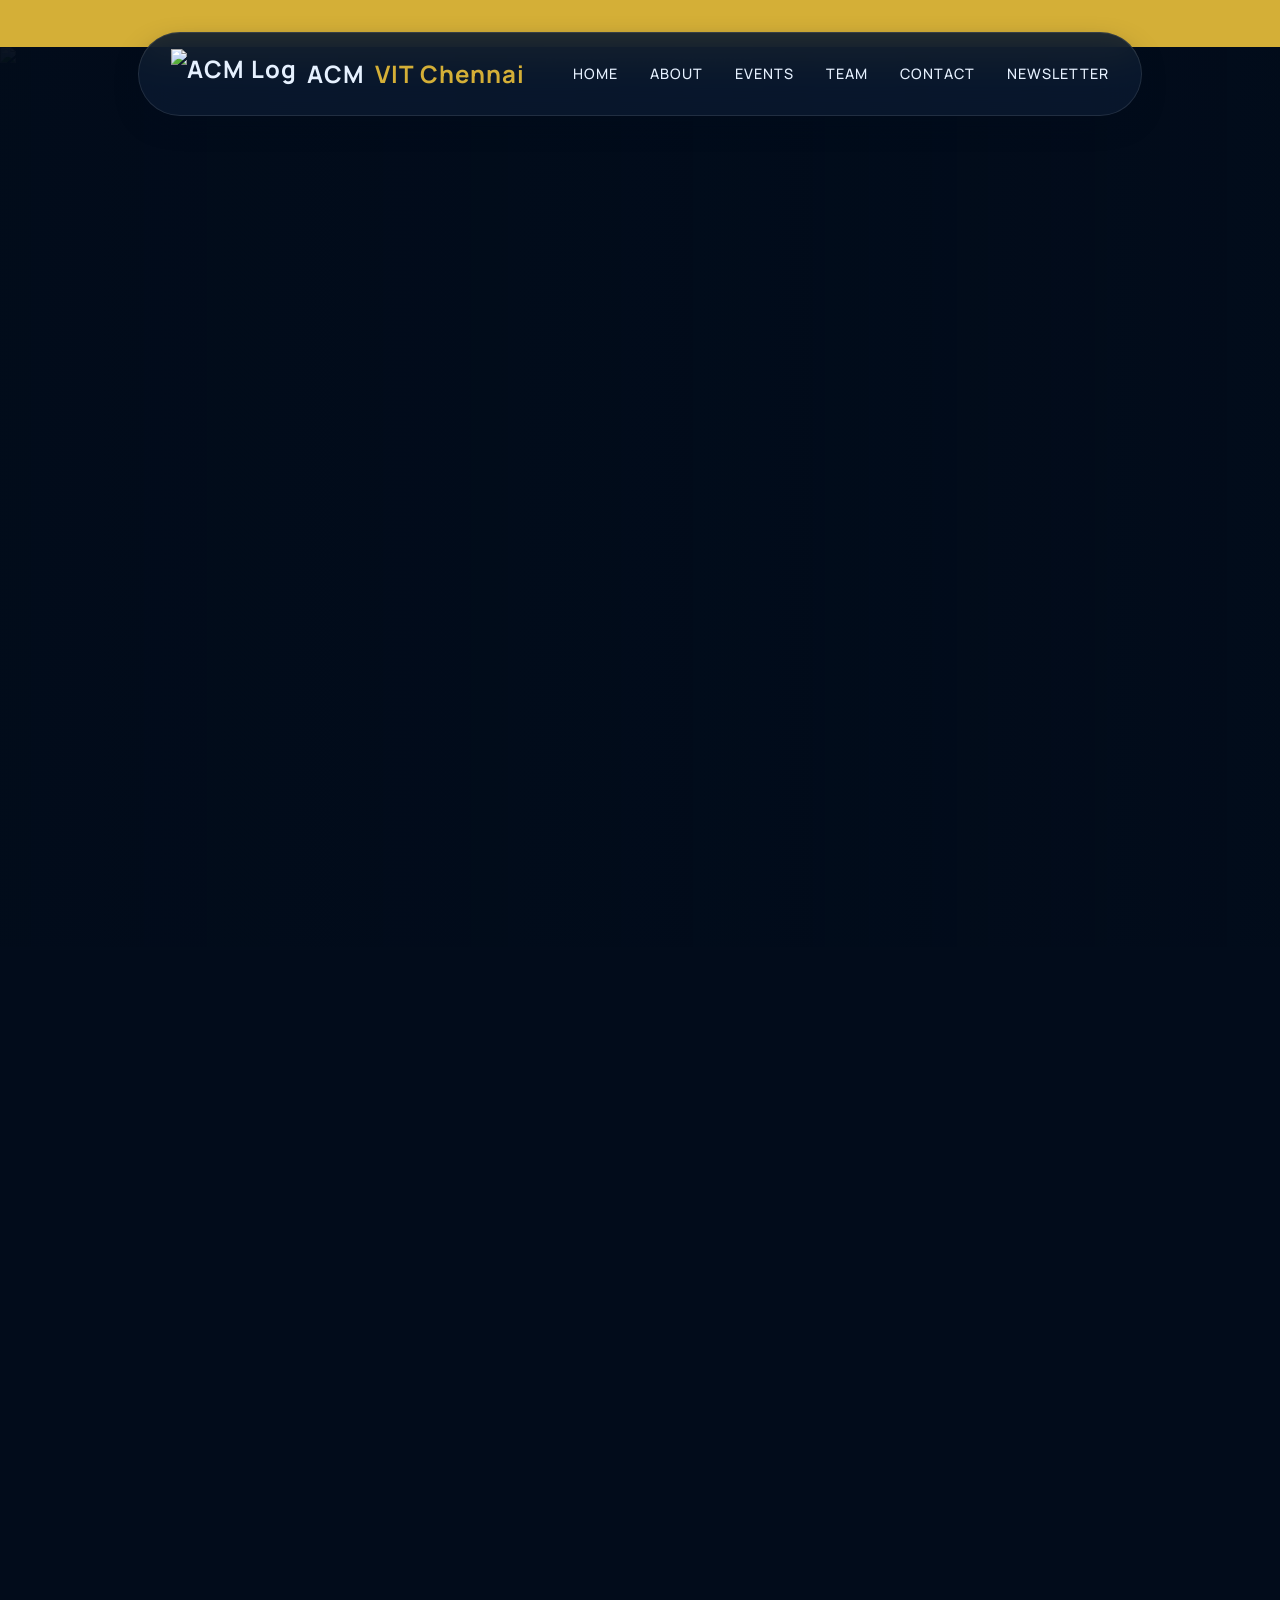
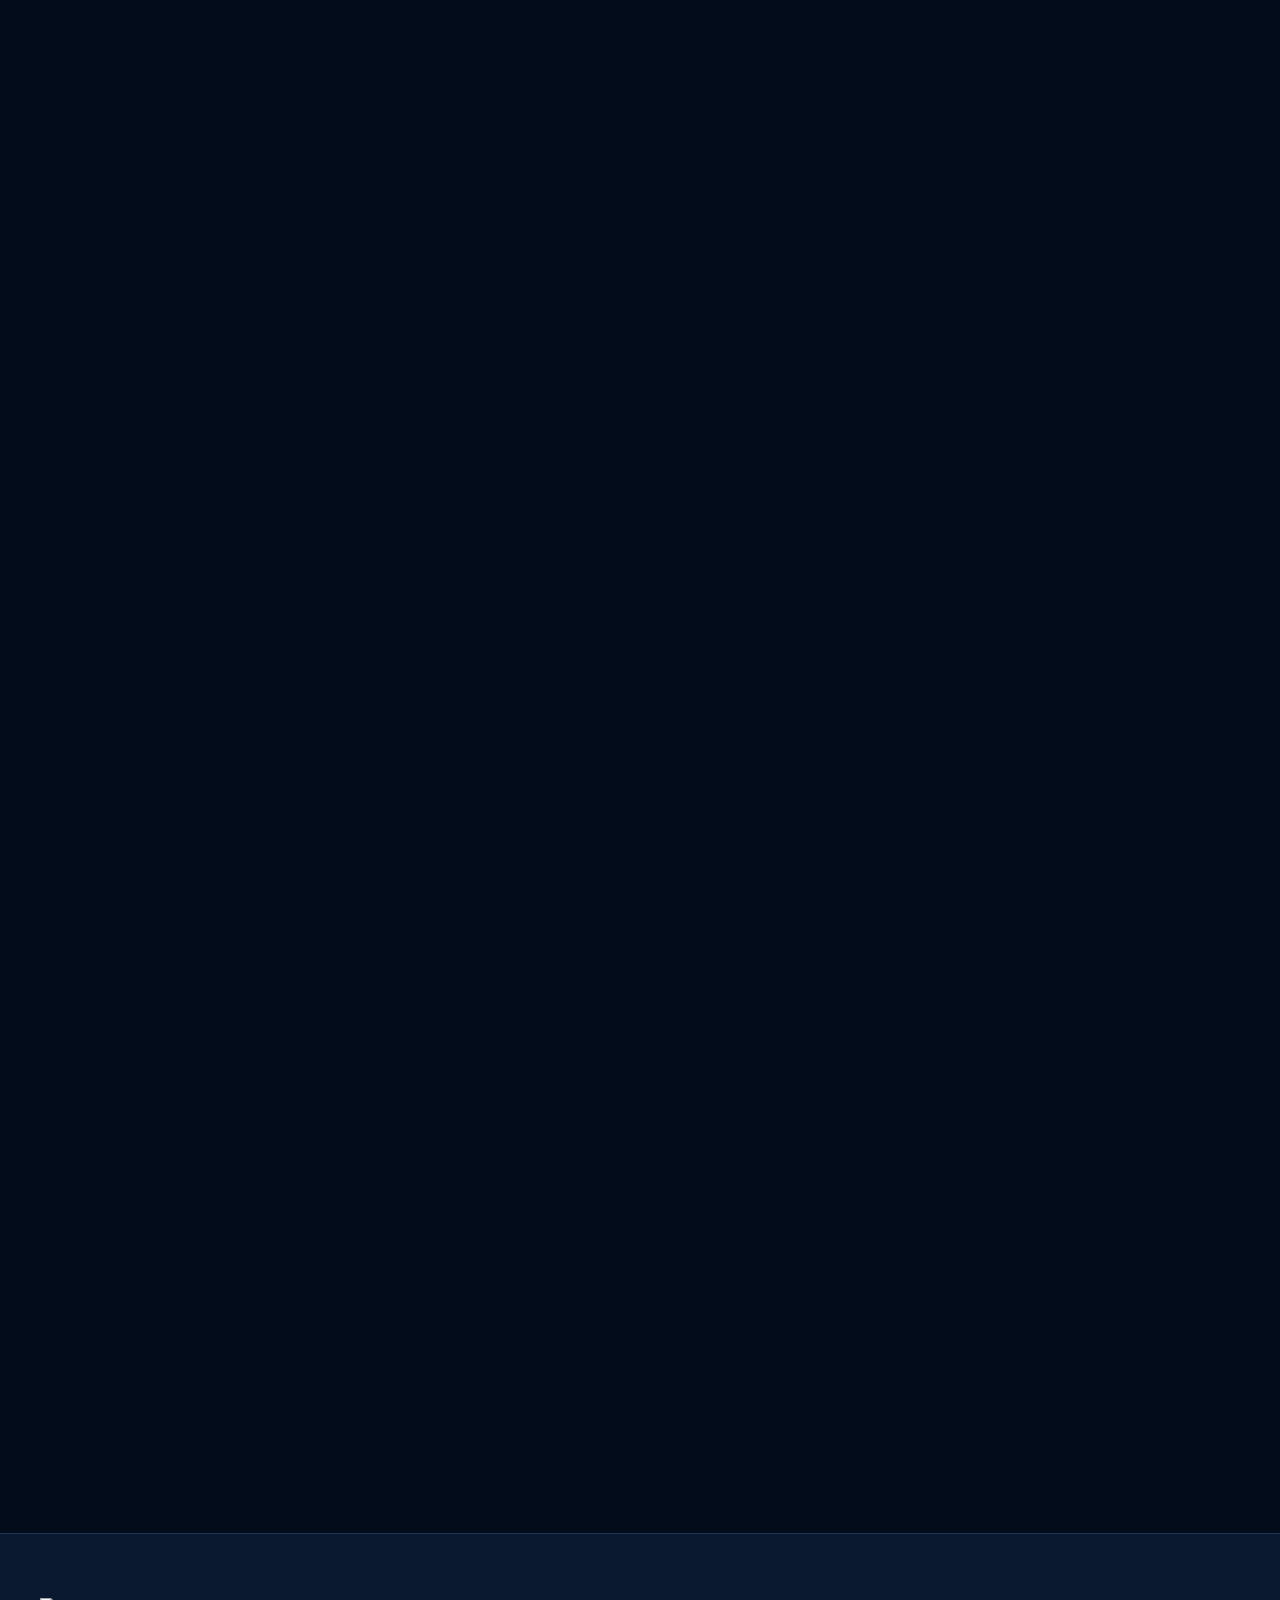
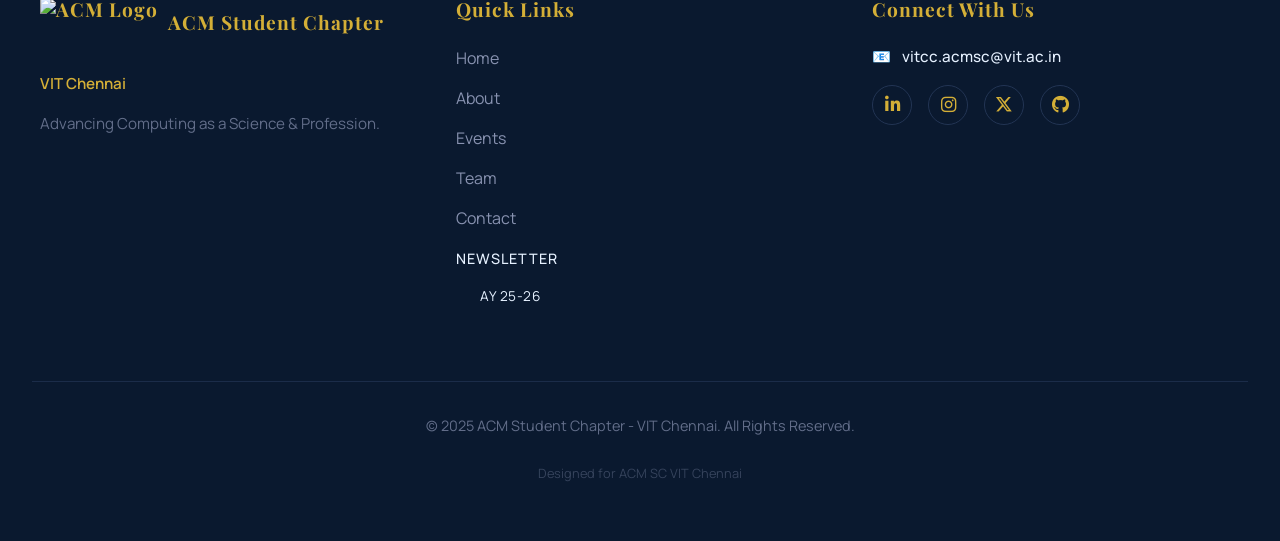
==== commit 52c1491a: "Add Server Surfers CTF and CodePulse March 2026 to Upcoming Events on homepage" ====
--- a/index.html
+++ b/index.html
@@ -261,6 +261,16 @@
                 </div>
 
                 <div class="event-list">
+                    <a href="events/server_surfers.html" class="event-row">
+                        <span class="event-date">Mar 24, 2026</span>
+                        <h3 class="event-title">Server Surfers – CTF</h3>
+                        <span class="event-arrow">→</span>
+                    </a>
+                    <a href="events/code_pulse_march_2026.html" class="event-row">
+                        <span class="event-date">Mar 7, 2026</span>
+                        <h3 class="event-title">CodePulse – March Edition</h3>
+                        <span class="event-arrow">→</span>
+                    </a>
                     <a href="events/dsa_bootcamp.html" class="event-row">
                         <span class="event-date">Mar, 2026</span>
                         <h3 class="event-title">DSA Bootcamp</h3>
